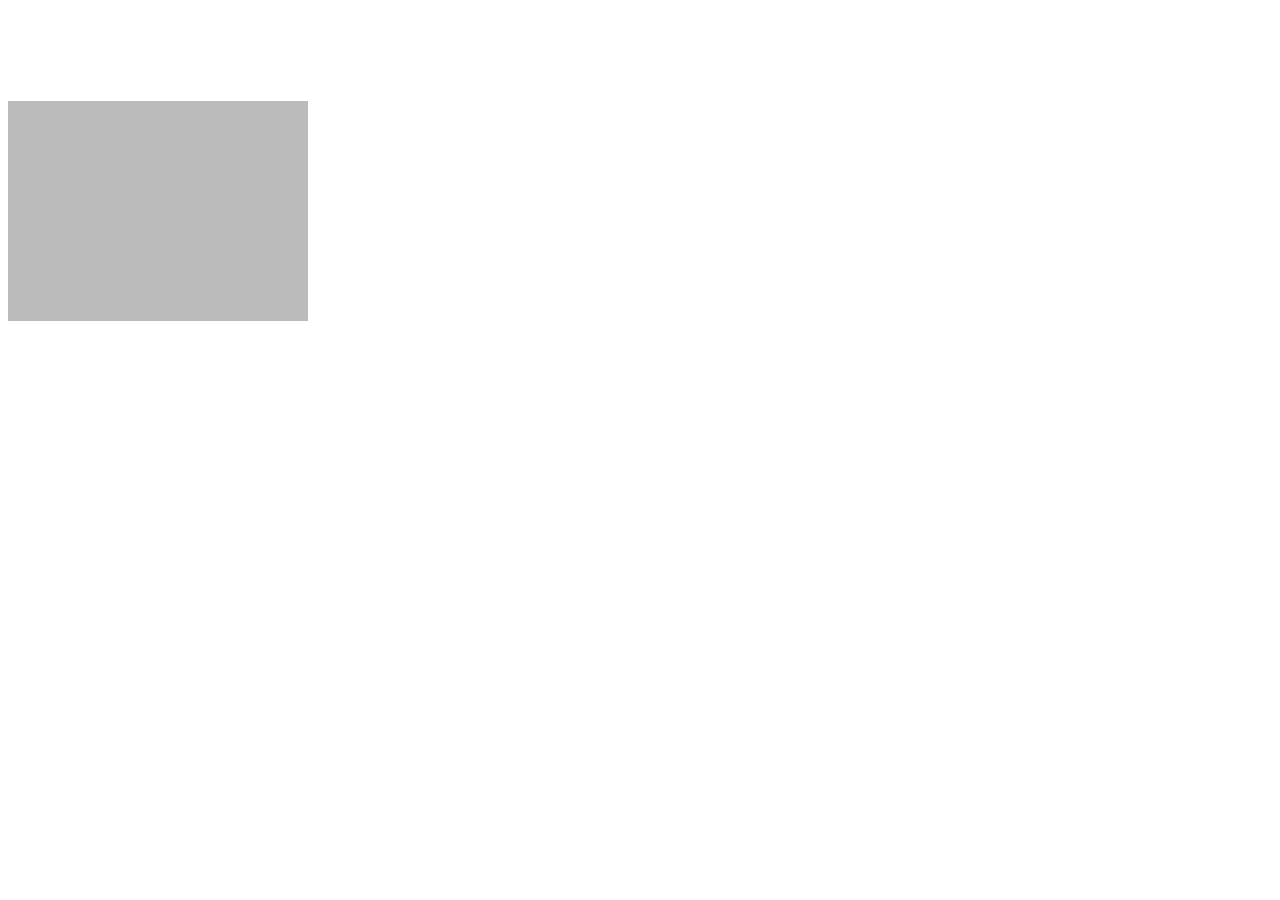
==== server/index3.html @ 15c48394 "Adding a treemap" ====
<!DOCTYPE html>
<meta charset="utf-8">
<title>Zoomable Treemap of Chicago Data Portal</title>

    <style>

  	#chart {
			width: 300px;
			height: 220px;
			background: #bbb;
			margin: 1px auto;
			position: absolute;
			-webkit-box-sizing: border-box;
				-moz-box-sizing: border-box;
					box-sizing: border-box;
			top: 100px;
		}

		text {
			pointer-events: none;
		}

		.grandparent text { /* header text */
			font-weight: bold;
			font-size: medium;
			font-family: "Open Sans", Helvetica, Arial, sans-serif; 
		}

		rect {
			fill: none;
			stroke: #fff;
		}

		rect.parent,
		.grandparent rect {
			stroke-width: 2px;
		}

		.grandparent rect {
			fill: #fff;
		}

		.children rect.parent,
		.grandparent rect {
			cursor: pointer;
		}

		rect.parent {
			pointer-events: all; 
		}

		.children:hover rect.child,
		.grandparent:hover rect {
			fill: #aaa;
		}

		.textdiv { /* text in the boxes */
			font-size: x-small;
			padding: 5px;
			font-family: "Open Sans", Helvetica, Arial, sans-serif; 
		}

	</style>

<p id="chart">

<script src="http://d3js.org/d3.v2.js"></script>
<script src="http://code.jquery.com/jquery-1.7.1.js"></script>
<script>
	
	/* 
	* If running inside bl.ocks.org we want to resize the iframe to fit both graphs
	* This bit of code was shared originally at https://gist.github.com/benjchristensen/2657838
	*/
	 if(parent.document.getElementsByTagName("iframe")[0]) {
			 parent.document.getElementsByTagName("iframe")[0].setAttribute('style', 'height: 700px !important');
		 }

	var margin = {top: 20, right: 0, bottom: 0, left: 0},
	width = 300,
	height = 220 - margin.top - margin.bottom,
	formatNumber = d3.format(",d"),
	transitioning;

	/* create x and y scales */
	var x = d3.scale.linear()
		.domain([0, width])
		.range([0, width]);

	var y = d3.scale.linear()
		.domain([0, height])
		.range([0, height]);

	var treemap = d3.layout.treemap()
		.children(function(d, depth) { return depth ? null : d.children; })
		.sort(function(a, b) { return a.value - b.value; })
		.ratio(height / width * 0.5 * (1 + Math.sqrt(5)))
		.round(false);

	/* create svg */
	var svg = d3.select("#chart").append("svg")
		.attr("width", width + margin.left + margin.right)
		.attr("height", height + margin.bottom + margin.top)
		.style("margin-left", -margin.left + "px")
		.style("margin.right", -margin.right + "px")
		.append("g")
		.attr("transform", "translate(" + margin.left + "," + margin.top + ")")
		.style("shape-rendering", "crispEdges");

	var color = d3.scale.category20c();

	var grandparent = svg.append("g")
		.attr("class", "grandparent");

	grandparent.append("rect")
		.attr("y", -margin.top)
		.attr("width", width)
		.attr("height", margin.top);

	grandparent.append("text")
		.attr("x", 6)
		.attr("y", 6 - margin.top)
		.attr("dy", ".75em");

	/* load in data, display root */
	d3.json("data/top_hier_data.json", function(root) {

		initialize(root);
		accumulate(root);
		layout(root);
		display(root);

		function initialize(root) {
			root.x = root.y = 0;
			root.dx = width;
			root.dy = height;
			root.depth = 0;
		}

		// Aggregate the values for internal nodes. This is normally done by the
		// treemap layout, but not here because of the custom implementation.
		function accumulate(d) {
			return d.children
			? d.value = d.children.reduce(function(p, v) { return p + accumulate(v); }, 0)
			: d.value;
			}

		// Compute the treemap layout recursively such that each group of siblings
		// uses the same size (1×1) rather than the dimensions of the parent cell.
		// This optimizes the layout for the current zoom state. Note that a wrapper
		// object is created for the parent node for each group of siblings so that
		// the parent’s dimensions are not discarded as we recurse. Since each group
		// of sibling was laid out in 1×1, we must rescale to fit using absolute
		// coordinates. This lets us use a viewport to zoom.
		function layout(d) {
			if (d.children) {
			treemap.nodes({children: d.children});
			d.children.forEach(function(c) {
			c.x = d.x + c.x * d.dx;
			c.y = d.y + c.y * d.dy;
			c.dx *= d.dx;
			c.dy *= d.dy;
			c.parent = d;
			layout(c);
			});
			}
		}

		/* display shows the treemap and writes the embedded transition function */
		function display(d) {
			/* create grandparent bar at top */
			grandparent
				.datum(d.parent)
				.on("click", transition)
				.select("text")
				.text(name(d));

			var g1 = svg.insert("g", ".grandparent")
				.datum(d)
				.attr("class", "depth");

			/* add in data */
			var g = g1.selectAll("g")
				.data(d.children)
				.enter().append("g");
				


			/* transition on child click */
			g.filter(function(d) { return d.children; })
				.classed("children", true)
				.on("click", transition);

			/* write children rectangles */
			g.selectAll(".child")
				.data(function(d) { return d.children || [d]; })
				.enter().append("rect")
				   .attr("class", "child")
				   .call(rect)
				   .append("title")
				   .text(function(d) { return d.name + " " + formatNumber(d.size); });
				   

			/* write parent rectangle */
			g.append("rect")
				.attr("class", "parent")
				.call(rect)
				/* open new window based on the json's URL value for leaf nodes */
				/* Chrome displays this on top */
				.on("click", function(d) { 
					if(!d.children){
						window.open(d.url); 
					}
				})
				.append("title")
				.text(function(d) { return d.name + " " + formatNumber(d.size); }); /*should be d.value*/
				

			/* Adding a foreign object instead of a text object, allows for text wrapping */
			g.append("foreignObject")
				.call(rect)
				/* open new window based on the json's URL value for leaf nodes */
				/* Firefox displays this on top */
				.on("click", function(d) { 
					if(!d.children){
						window.open(d.url); 
				}
			})
				.attr("class","foreignobj")
				.append("xhtml:div") 
				.attr("dy", ".75em")
				.html(function(d) { return d.name; 
				})
				.attr("class","textdiv"); //textdiv class allows us to style the text easily with CSS

			/* create transition function for transitions */
			function transition(d) {
				if (transitioning || !d) return;
				transitioning = true;

				var g2 = display(d),
				t1 = g1.transition().duration(750),
				t2 = g2.transition().duration(750);

				// Update the domain only after entering new elements.
				x.domain([d.x, d.x + d.dx]);
				y.domain([d.y, d.y + d.dy]);

				// Enable anti-aliasing during the transition.
				svg.style("shape-rendering", null);

				// Draw child nodes on top of parent nodes.
				svg.selectAll(".depth").sort(function(a, b) { return a.depth - b.depth; });

				// Fade-in entering text.
				g2.selectAll("text").style("fill-opacity", 0);
				g2.selectAll("foreignObject div").style("display", "none"); /*added*/

				// Transition to the new view.
				t1.selectAll("text").call(text).style("fill-opacity", 0);
				t2.selectAll("text").call(text).style("fill-opacity", 1);
				t1.selectAll("rect").call(rect);
				t2.selectAll("rect").call(rect);

				t1.selectAll(".textdiv").style("display", "none"); /* added */
				t1.selectAll(".foreignobj").call(foreign); /* added */
				t2.selectAll(".textdiv").style("display", "block"); /* added */
				t2.selectAll(".foreignobj").call(foreign); /* added */ 

				// Remove the old node when the transition is finished.
				t1.remove().each("end", function() {
				svg.style("shape-rendering", "crispEdges");
				transitioning = false;
				});

			}//endfunc transition

			return g;
		}//endfunc display

		function text(text) {
			text.attr("x", function(d) { return x(d.x) + 6; })
			.attr("y", function(d) { return y(d.y) + 6; });
		}



		function rect(rect) {
			rect.attr("x", function(d) { return x(d.x); })
			.attr("y", function(d) { return y(d.y); })
			.attr("width", function(d) { return x(d.x + d.dx) - x(d.x); })
			.attr("height", function(d) { return y(d.y + d.dy) - y(d.y); })
			.style("background", function(d) { return d.parent ? color(d.name) : null; });
		}

		function foreign(foreign){ /* added */
			foreign.attr("x", function(d) { return x(d.x); })
			.attr("y", function(d) { return y(d.y); })
			.attr("width", function(d) { return x(d.x + d.dx) - x(d.x); })
			.attr("height", function(d) { return y(d.y + d.dy) - y(d.y); });
		}

		function name(d) {
			return d.parent
			? name(d.parent) + "." + d.name
			: d.name;
			}
		});

</script>
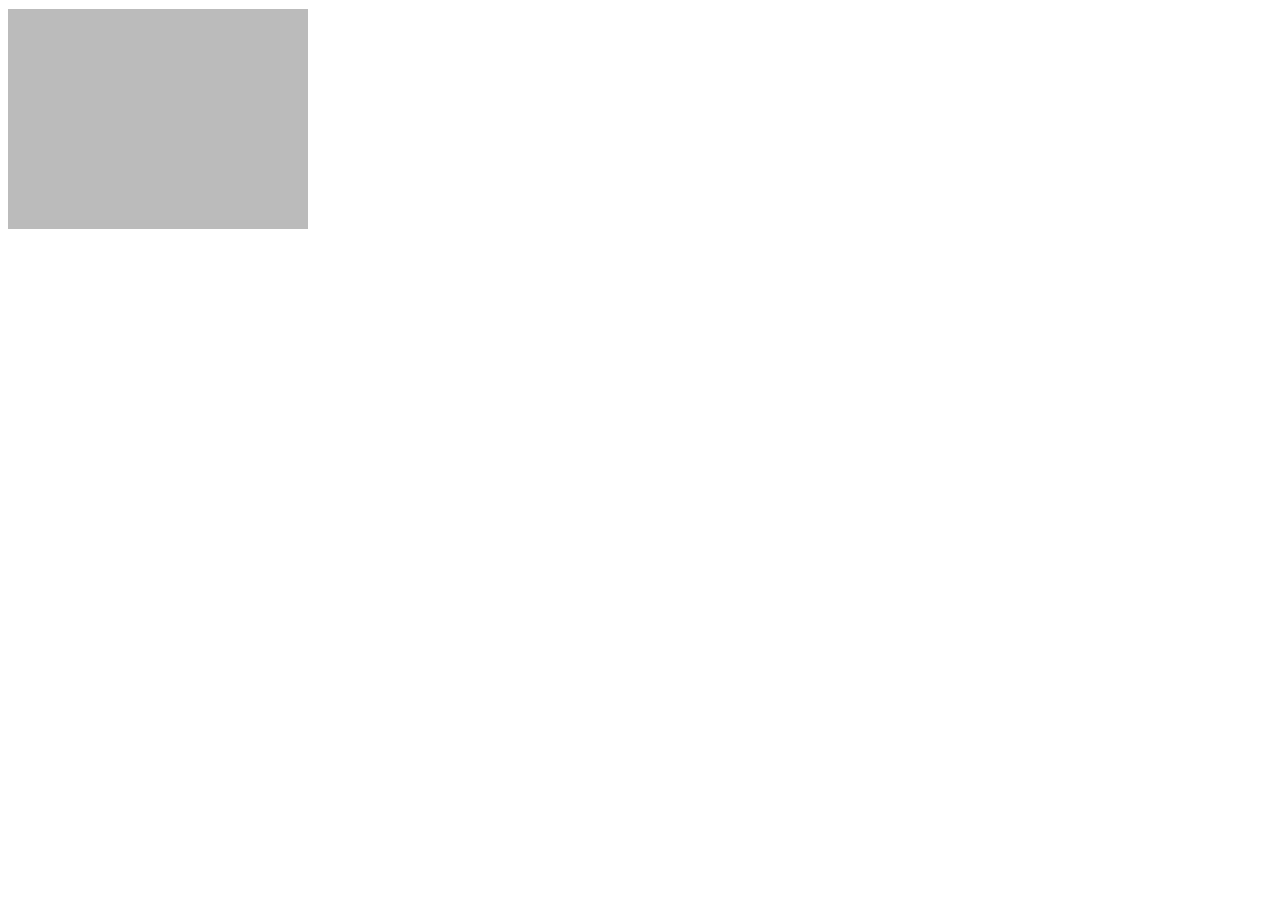
==== commit 1e4e86c0: "Modifying treemap" ====
--- a/server/index3.html
+++ b/server/index3.html
@@ -13,7 +13,6 @@
 			-webkit-box-sizing: border-box;
 				-moz-box-sizing: border-box;
 					box-sizing: border-box;
-			top: 100px;
 		}
 
 		text {
@@ -23,7 +22,7 @@
 		.grandparent text { /* header text */
 			font-weight: bold;
 			font-size: medium;
-			font-family: "Open Sans", Helvetica, Arial, sans-serif; 
+			font-family: "Open Sans", Helvetica, Arial, sans-serif;
 		}
 
 		rect {
@@ -46,7 +45,7 @@
 		}
 
 		rect.parent {
-			pointer-events: all; 
+			pointer-events: all;
 		}
 
 		.children:hover rect.child,
@@ -57,7 +56,7 @@
 		.textdiv { /* text in the boxes */
 			font-size: x-small;
 			padding: 5px;
-			font-family: "Open Sans", Helvetica, Arial, sans-serif; 
+			font-family: "Open Sans", Helvetica, Arial, sans-serif;
 		}
 
 	</style>
@@ -67,60 +66,60 @@
 <script src="http://d3js.org/d3.v2.js"></script>
 <script src="http://code.jquery.com/jquery-1.7.1.js"></script>
 <script>
-	
-	/* 
-	* If running inside bl.ocks.org we want to resize the iframe to fit both graphs
-	* This bit of code was shared originally at https://gist.github.com/benjchristensen/2657838
-	*/
-	 if(parent.document.getElementsByTagName("iframe")[0]) {
-			 parent.document.getElementsByTagName("iframe")[0].setAttribute('style', 'height: 700px !important');
-		 }
-
-	var margin = {top: 20, right: 0, bottom: 0, left: 0},
-	width = 300,
-	height = 220 - margin.top - margin.bottom,
-	formatNumber = d3.format(",d"),
-	transitioning;
+
+	/*
+	 * If running inside bl.ocks.org we want to resize the iframe to fit both graphs
+	 * This bit of code was shared originally at https://gist.github.com/benjchristensen/2657838
+	 */
+	if(parent.document.getElementsByTagName("iframe")[0]) {
+		parent.document.getElementsByTagName("iframe")[0].setAttribute('style', 'height: 700px !important');
+	}
+
+	var treemap_margin = {top: 20, right: 0, bottom: 0, left: 0},
+			treemap_width = 300,
+			treemap_height = 220 - treemap_margin.top - treemap_margin.bottom,
+			treemap_formatNumber = d3.format(",d"),
+			treemap_transitioning;
 
 	/* create x and y scales */
 	var x = d3.scale.linear()
-		.domain([0, width])
-		.range([0, width]);
+			.domain([0, treemap_width])
+			.range([0, treemap_width]);
 
 	var y = d3.scale.linear()
-		.domain([0, height])
-		.range([0, height]);
+			.domain([0, treemap_height])
+			.range([0, treemap_height]);
 
 	var treemap = d3.layout.treemap()
-		.children(function(d, depth) { return depth ? null : d.children; })
-		.sort(function(a, b) { return a.value - b.value; })
-		.ratio(height / width * 0.5 * (1 + Math.sqrt(5)))
-		.round(false);
+			.children(function(d, depth) { return depth ? null : d.children; })
+			.sort(function(a, b) { return a.value - b.value; })
+			.ratio(treemap_height / treemap_width * 0.5 * (1 + Math.sqrt(5)))
+			.round(false);
 
 	/* create svg */
-	var svg = d3.select("#chart").append("svg")
-		.attr("width", width + margin.left + margin.right)
-		.attr("height", height + margin.bottom + margin.top)
-		.style("margin-left", -margin.left + "px")
-		.style("margin.right", -margin.right + "px")
-		.append("g")
-		.attr("transform", "translate(" + margin.left + "," + margin.top + ")")
-		.style("shape-rendering", "crispEdges");
+	var treemap_svg = d3.select("#chart").append("svg")
+			.attr("width", treemap_width + treemap_margin.left + treemap_margin.right)
+			.attr("height", treemap_height + treemap_margin.bottom + treemap_margin.top)
+			.style("margin-left", -treemap_margin.left + "px")
+			.style("margin.right", -treemap_margin.right + "px")
+			.append("g")
+			.attr("transform", "translate(" + treemap_margin.left + "," + treemap_margin.top + ")")
+			.style("shape-rendering", "crispEdges");
 
 	var color = d3.scale.category20c();
 
-	var grandparent = svg.append("g")
-		.attr("class", "grandparent");
+	var grandparent = treemap_svg.append("g")
+			.attr("class", "grandparent");
 
 	grandparent.append("rect")
-		.attr("y", -margin.top)
-		.attr("width", width)
-		.attr("height", margin.top);
+			.attr("y", -treemap_margin.top)
+			.attr("width", treemap_width)
+			.attr("height", treemap_margin.top);
 
 	grandparent.append("text")
-		.attr("x", 6)
-		.attr("y", 6 - margin.top)
-		.attr("dy", ".75em");
+			.attr("x", 6)
+			.attr("y", 6 - treemap_margin.top)
+			.attr("dy", ".75em");
 
 	/* load in data, display root */
 	d3.json("data/top_hier_data.json", function(root) {
@@ -132,8 +131,8 @@
 
 		function initialize(root) {
 			root.x = root.y = 0;
-			root.dx = width;
-			root.dy = height;
+			root.dx = treemap_width;
+			root.dy = treemap_height;
 			root.depth = 0;
 		}
 
@@ -141,9 +140,9 @@
 		// treemap layout, but not here because of the custom implementation.
 		function accumulate(d) {
 			return d.children
-			? d.value = d.children.reduce(function(p, v) { return p + accumulate(v); }, 0)
-			: d.value;
-			}
+					? d.value = d.children.reduce(function(p, v) { return p + accumulate(v); }, 0)
+					: d.value;
+		}
 
 		// Compute the treemap layout recursively such that each group of siblings
 		// uses the same size (1×1) rather than the dimensions of the parent cell.
@@ -154,15 +153,15 @@
 		// coordinates. This lets us use a viewport to zoom.
 		function layout(d) {
 			if (d.children) {
-			treemap.nodes({children: d.children});
-			d.children.forEach(function(c) {
-			c.x = d.x + c.x * d.dx;
-			c.y = d.y + c.y * d.dy;
-			c.dx *= d.dx;
-			c.dy *= d.dy;
-			c.parent = d;
-			layout(c);
-			});
+				treemap.nodes({children: d.children});
+				d.children.forEach(function(c) {
+					c.x = d.x + c.x * d.dx;
+					c.y = d.y + c.y * d.dy;
+					c.dx *= d.dx;
+					c.dy *= d.dy;
+					c.parent = d;
+					layout(c);
+				});
 			}
 		}
 
@@ -170,87 +169,87 @@
 		function display(d) {
 			/* create grandparent bar at top */
 			grandparent
-				.datum(d.parent)
-				.on("click", transition)
-				.select("text")
-				.text(name(d));
-
-			var g1 = svg.insert("g", ".grandparent")
-				.datum(d)
-				.attr("class", "depth");
+					.datum(d.parent)
+					.on("click", transition)
+					.select("text")
+					.text(name(d));
+
+			var g1 = treemap_svg.insert("g", ".grandparent")
+					.datum(d)
+					.attr("class", "depth");
 
 			/* add in data */
 			var g = g1.selectAll("g")
-				.data(d.children)
-				.enter().append("g");
-				
+					.data(d.children)
+					.enter().append("g");
+
 
 
 			/* transition on child click */
 			g.filter(function(d) { return d.children; })
-				.classed("children", true)
-				.on("click", transition);
+					.classed("children", true)
+					.on("click", transition);
 
 			/* write children rectangles */
 			g.selectAll(".child")
-				.data(function(d) { return d.children || [d]; })
-				.enter().append("rect")
-				   .attr("class", "child")
-				   .call(rect)
-				   .append("title")
-				   .text(function(d) { return d.name + " " + formatNumber(d.size); });
-				   
+					.data(function(d) { return d.children || [d]; })
+					.enter().append("rect")
+					.attr("class", "child")
+					.call(rect)
+					.append("title")
+					.text(function(d) { return d.name + " " + treemap_formatNumber(d.size); });
+
 
 			/* write parent rectangle */
 			g.append("rect")
-				.attr("class", "parent")
-				.call(rect)
+					.attr("class", "parent")
+					.call(rect)
 				/* open new window based on the json's URL value for leaf nodes */
 				/* Chrome displays this on top */
-				.on("click", function(d) { 
-					if(!d.children){
-						window.open(d.url); 
-					}
-				})
-				.append("title")
-				.text(function(d) { return d.name + " " + formatNumber(d.size); }); /*should be d.value*/
-				
+					.on("click", function(d) {
+						if(!d.children){
+							window.open(d.url);
+						}
+					})
+					.append("title")
+					.text(function(d) { return d.name + " " + treemap_formatNumber(d.size); }); /*should be d.value*/
+
 
 			/* Adding a foreign object instead of a text object, allows for text wrapping */
 			g.append("foreignObject")
-				.call(rect)
+					.call(rect)
 				/* open new window based on the json's URL value for leaf nodes */
 				/* Firefox displays this on top */
-				.on("click", function(d) { 
-					if(!d.children){
-						window.open(d.url); 
-				}
-			})
-				.attr("class","foreignobj")
-				.append("xhtml:div") 
-				.attr("dy", ".75em")
-				.html(function(d) { return d.name; 
-				})
-				.attr("class","textdiv"); //textdiv class allows us to style the text easily with CSS
+					.on("click", function(d) {
+						if(!d.children){
+							window.open(d.url);
+						}
+					})
+					.attr("class","foreignobj")
+					.append("xhtml:div")
+					.attr("dy", ".75em")
+					.html(function(d) { return d.name;
+					})
+					.attr("class","textdiv"); //textdiv class allows us to style the text easily with CSS
 
 			/* create transition function for transitions */
 			function transition(d) {
-				if (transitioning || !d) return;
-				transitioning = true;
+				if (treemap_transitioning || !d) return;
+				treemap_transitioning = true;
 
 				var g2 = display(d),
-				t1 = g1.transition().duration(750),
-				t2 = g2.transition().duration(750);
+						t1 = g1.transition().duration(750),
+						t2 = g2.transition().duration(750);
 
 				// Update the domain only after entering new elements.
 				x.domain([d.x, d.x + d.dx]);
 				y.domain([d.y, d.y + d.dy]);
 
 				// Enable anti-aliasing during the transition.
-				svg.style("shape-rendering", null);
+				treemap_svg.style("shape-rendering", null);
 
 				// Draw child nodes on top of parent nodes.
-				svg.selectAll(".depth").sort(function(a, b) { return a.depth - b.depth; });
+				treemap_svg.selectAll(".depth").sort(function(a, b) { return a.depth - b.depth; });
 
 				// Fade-in entering text.
 				g2.selectAll("text").style("fill-opacity", 0);
@@ -265,12 +264,12 @@
 				t1.selectAll(".textdiv").style("display", "none"); /* added */
 				t1.selectAll(".foreignobj").call(foreign); /* added */
 				t2.selectAll(".textdiv").style("display", "block"); /* added */
-				t2.selectAll(".foreignobj").call(foreign); /* added */ 
+				t2.selectAll(".foreignobj").call(foreign); /* added */
 
 				// Remove the old node when the transition is finished.
 				t1.remove().each("end", function() {
-				svg.style("shape-rendering", "crispEdges");
-				transitioning = false;
+					treemap_svg.style("shape-rendering", "crispEdges");
+					treemap_transitioning = false;
 				});
 
 			}//endfunc transition
@@ -280,32 +279,32 @@
 
 		function text(text) {
 			text.attr("x", function(d) { return x(d.x) + 6; })
-			.attr("y", function(d) { return y(d.y) + 6; });
+					.attr("y", function(d) { return y(d.y) + 6; });
 		}
 
 
 
 		function rect(rect) {
 			rect.attr("x", function(d) { return x(d.x); })
-			.attr("y", function(d) { return y(d.y); })
-			.attr("width", function(d) { return x(d.x + d.dx) - x(d.x); })
-			.attr("height", function(d) { return y(d.y + d.dy) - y(d.y); })
-			.style("background", function(d) { return d.parent ? color(d.name) : null; });
+					.attr("y", function(d) { return y(d.y); })
+					.attr("width", function(d) { return x(d.x + d.dx) - x(d.x); })
+					.attr("height", function(d) { return y(d.y + d.dy) - y(d.y); })
+					.style("background", function(d) { return d.parent ? color(d.name) : null; });
 		}
 
 		function foreign(foreign){ /* added */
 			foreign.attr("x", function(d) { return x(d.x); })
-			.attr("y", function(d) { return y(d.y); })
-			.attr("width", function(d) { return x(d.x + d.dx) - x(d.x); })
-			.attr("height", function(d) { return y(d.y + d.dy) - y(d.y); });
+					.attr("y", function(d) { return y(d.y); })
+					.attr("width", function(d) { return x(d.x + d.dx) - x(d.x); })
+					.attr("height", function(d) { return y(d.y + d.dy) - y(d.y); });
 		}
 
 		function name(d) {
 			return d.parent
-			? name(d.parent) + "." + d.name
-			: d.name;
-			}
-		});
+					? name(d.parent) + "." + d.name
+					: d.name;
+		}
+	});
 
 </script>
 
